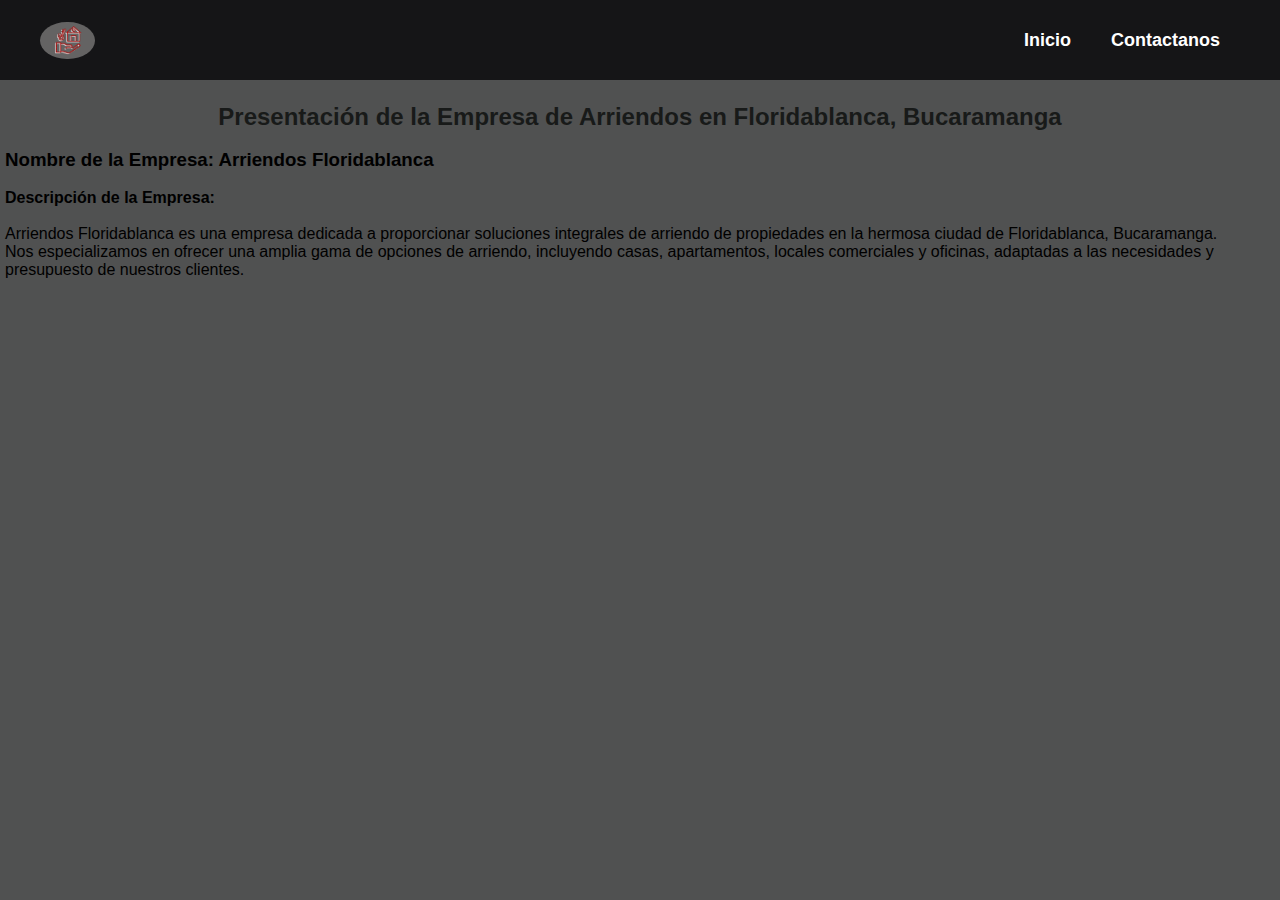
==== presentacion.html @ fc76e301 "feat: :rocket: Incio De presentracion empresa" ====
<!DOCTYPE html>
<html lang="en">
<head>
    <meta charset="UTF-8">
    <meta name="viewport" content="width=device-width, initial-scale=1.0">
    <link rel="shortcut icon" href="images/logo.jpg" type="image/x-icon">
    <link rel="stylesheet" href="css/style.css">
    <title>Arriendos Floridablanca</title>
</head>
<body>
    <header>
        <div class="content">
            <div class="menu container">
                <img src="images/logo.jpg" class="logoHouse">
                <input type="checkbox" id="menu" />
                <label for="menu">
                    <img src="images/rayas.png" class="menu-icono">
                </label>
                <nav class="navbar">
                    <ul>
                        <li><a href="#">Inicio</a></li>
                        <li><a href="https://api.whatsapp.com/send?phone=573175666532" target="_blank">Contactanos</a></li>
                    </ul>
                </nav>
            </div>
        </div>
    </header>
    <br>
    <main>
        <div class="texto">
            <div class="titulo">
                <h2>Presentación de la Empresa de Arriendos en Floridablanca, Bucaramanga</h2>
            </div>
            <br>
            <h3>Nombre de la Empresa: Arriendos Floridablanca</h3>
            <br>
            <h4>Descripción de la Empresa:</h4>
            <br>
            <p>Arriendos Floridablanca es una empresa dedicada a proporcionar soluciones integrales de arriendo de propiedades en 
                la hermosa ciudad de Floridablanca, Bucaramanga. <br> Nos especializamos en ofrecer una amplia gama de opciones de arriendo, 
                incluyendo casas, apartamentos, locales 
                comerciales y oficinas, adaptadas a las necesidades y presupuesto de nuestros clientes.</p>
        </div>
    </main>
---- css/style.css ----
body{
    background-color: rgba(50, 51, 51, 0.856);
    font-family: 'Franklin Gothic Medium', 'Arial Narrow', Arial, sans-serif;
}
.titulo{
    text-align: center;
    color: #181a19;
}
*{
    margin: 0;
    padding: 0;
    box-sizing: border-box;
    text-decoration: none;
    list-style: none;
}
.container{
    max-width: 1200px;
    margin: 0 auto;
}
.content{
    background-color: #151517;
    min-height: 80px;
}
.menu{
    position: absolute;
    top: 10px;
    left: 0;
    right: 0;
    display: flex;
    align-items: center;
    justify-content: space-between;
}
.logo{
    font-size: 25px;
    color: #efb810 ;
    text-transform: uppercase;
    font-weight: bold;
}
.menu .navbar ul li{
    position: relative;
    float: left;
}
.menu .navbar ul li a{
    font-size: 18px;
    padding: 20px;
    color: white;
    display: block;
    font-weight: bold;
}
.menu .navbar ul li a:hover{
    color: #efb810 ;
}
#menu{
    display: none;
}
.menu-icono{
    width: 25px;
}
.menu label{
    cursor: pointer;
    display: none;
}

@media(max-width:991px){
    .content{
        min-height: 70px;
    }
    .menu{
        top: 0;
        padding: 20px;
    }
    .menu label{
        display: initial;
    }
    .menu .navbar{
        position: absolute;
        top: 100%;
        left: 0;
        right: 0;
        background-color: #151517;
        display: none;
    }
    .menu .navbar ul li{
        width: 100%;
    }
    #menu:checked ~ .navbar{
        display: initial;
    }
}/* Estilos base para las imágenes */
.img1,
.img2,
.img3,
.img4 {
    width: 300px;
    height: 300px;
    margin: 15px;
}

.containerImg {
    text-align: center;
    margin: auto;
    display: grid;
    grid-template-columns: 1fr 1fr 1fr;
    gap: 30px;
    justify-content: center; /* Centrar horizontalmente */
    align-items: center; /* Centrar verticalmente */
}



/* Estilos para las imágenes al hacer hover */
.img1:hover,
.img2:hover,
.img3:hover,
.img4:hover {
    transform: scale(1.05);
}

@media screen and (max-width: 768px) {
    .containerImg {
        grid-template-columns: 1fr 1fr;
        gap: 20px; /* Cambia el espacio entre imágenes en pantallas medianas */
    }
}

@media screen and (max-width: 480px) {
    .containerImg {
        grid-template-columns: 1fr;
        gap: 10px; /* Cambia el espacio entre imágenes en pantallas pequeñas */
    }
}

.banner {
    display: grid;
    place-items: center;
    max-width: 100%;
    overflow: hidden;
}

.banner img {
    width: 100%; /* Hace que la imagen ocupe todo el ancho disponible */
    height: auto; /* Permite que la altura se ajuste automáticamente para mantener la proporción */
}
.logoHouse{
	width: 55px;
	height: auto;
	background-color: rgba(187, 186, 183, 0.473);
	border-radius: 80%;
    transition: transform 0.5s ease; /* Agregamos una transición suave */
}
@keyframes voltear {
    0% {
        transform: rotateY(0deg);
    }
    100% {
        transform: rotateY(180deg);
    }
}
.logoHouse:hover {
    animation: voltear 1s ease; /* La imagen girará cuando el mouse esté encima */
}
.texto{
    margin: 5px
}
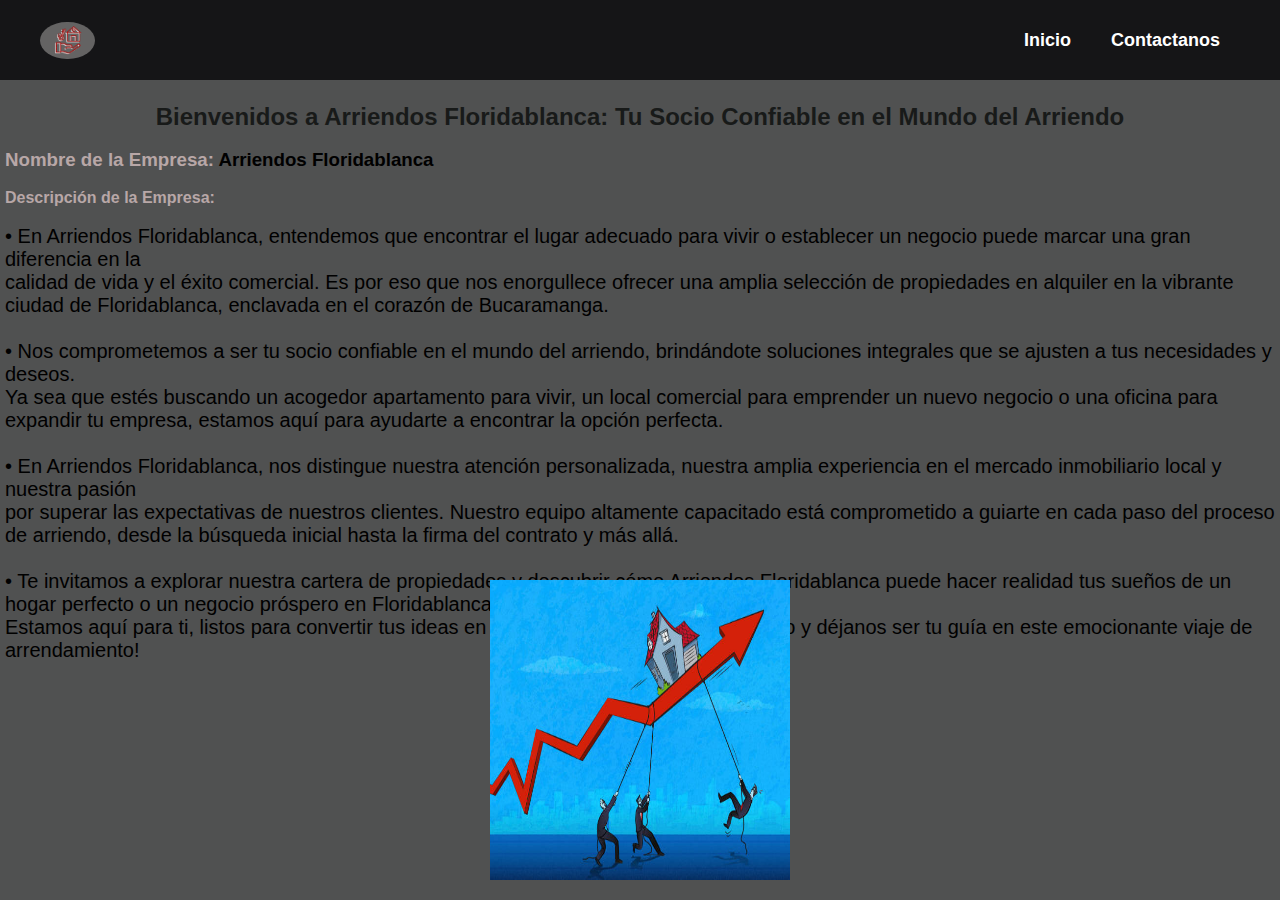
==== commit 18d83e04: "Add files via upload" ====
--- a/presentacion.html
+++ b/presentacion.html
@@ -18,7 +18,7 @@
                 </label>
                 <nav class="navbar">
                     <ul>
-                        <li><a href="#">Inicio</a></li>
+                        <li><a href="/index.html">Inicio</a></li>
                         <li><a href="https://api.whatsapp.com/send?phone=573175666532" target="_blank">Contactanos</a></li>
                     </ul>
                 </nav>
@@ -29,16 +29,23 @@
     <main>
         <div class="texto">
             <div class="titulo">
-                <h2>Presentación de la Empresa de Arriendos en Floridablanca, Bucaramanga</h2>
+                <h2>Bienvenidos a Arriendos Floridablanca: Tu Socio Confiable en el Mundo del Arriendo</h2>
             </div>
             <br>
-            <h3>Nombre de la Empresa: Arriendos Floridablanca</h3>
+            <h3 class="subtitulo1">Nombre de la Empresa:</h3>
+            <h3>Arriendos Floridablanca</h3>
+            <br><br>
+            <h4 class="subtitulo">Descripción de la Empresa:</h4>
             <br>
-            <h4>Descripción de la Empresa:</h4>
-            <br>
-            <p>Arriendos Floridablanca es una empresa dedicada a proporcionar soluciones integrales de arriendo de propiedades en 
-                la hermosa ciudad de Floridablanca, Bucaramanga. <br> Nos especializamos en ofrecer una amplia gama de opciones de arriendo, 
-                incluyendo casas, apartamentos, locales 
-                comerciales y oficinas, adaptadas a las necesidades y presupuesto de nuestros clientes.</p>
+            <p class="parrafo">• En Arriendos Floridablanca, entendemos que encontrar el lugar adecuado para vivir o establecer un negocio puede marcar una gran diferencia en la <br> calidad de vida y el éxito comercial. Es por eso que nos enorgullece ofrecer una amplia selección de propiedades en alquiler en la vibrante ciudad de Floridablanca, enclavada en el corazón de Bucaramanga.
+                <br><br>
+                • Nos comprometemos a ser tu socio confiable en el mundo del arriendo, brindándote soluciones integrales que se ajusten a tus necesidades y deseos. <br> Ya sea que estés buscando un acogedor apartamento para vivir, un local comercial para emprender un nuevo negocio o una oficina para expandir tu empresa, estamos aquí para ayudarte a encontrar la opción perfecta.
+                <br><br>
+                • En Arriendos Floridablanca, nos distingue nuestra atención personalizada, nuestra amplia experiencia en el mercado inmobiliario local y nuestra pasión <br> por superar las expectativas de nuestros clientes. Nuestro equipo altamente capacitado está comprometido a guiarte en cada paso del proceso de arriendo, desde la búsqueda inicial hasta la firma del contrato y más allá.
+                <br><br>
+                • Te invitamos a explorar nuestra cartera de propiedades y descubrir cómo Arriendos Floridablanca puede hacer realidad tus sueños de un hogar perfecto o un negocio próspero en Floridablanca. <br> Estamos aquí para ti, listos para convertir tus ideas en realidad. ¡Contáctanos hoy mismo y déjanos ser tu guía en este emocionante viaje de arrendamiento!
+            </p>
+            <br><br>
+            <img src="images/casa.jpg" class="casa">
         </div>
     </main>--- a/css/style.css
+++ b/css/style.css
@@ -159,6 +159,41 @@
 .logoHouse:hover {
     animation: voltear 1s ease; /* La imagen girará cuando el mouse esté encima */
 }
-.texto{
-    margin: 5px
-}+.subtitulo{
+    color: rgb(184, 167, 167);
+}
+.subtitulo1 {
+    color: rgb(184, 167, 167);
+}
+
+h3 {
+    color: black;
+    display: inline; /* Para que los elementos se muestren en línea y no en bloques separados */
+}
+.parrafo{
+    font-size: 20px;
+    color: #000000;
+}
+.texto {
+    margin: 5px;
+}
+@keyframes slideIn {
+    0% {
+        opacity: 0;
+        transform: translateY(50px);
+    }
+    100% {
+        opacity: 1;
+        transform: translateY(0);
+    }
+}
+
+.casa {
+    width: 300px;
+    height: 300px;
+    position: absolute;
+    left: 50%;
+    transform: translateX(-50%);
+    bottom: 20px;
+    animation: slideIn 1s ease forwards; /* Aplica la animación slideIn durante 1 segundo con un efecto ease y retención del estado final */
+}
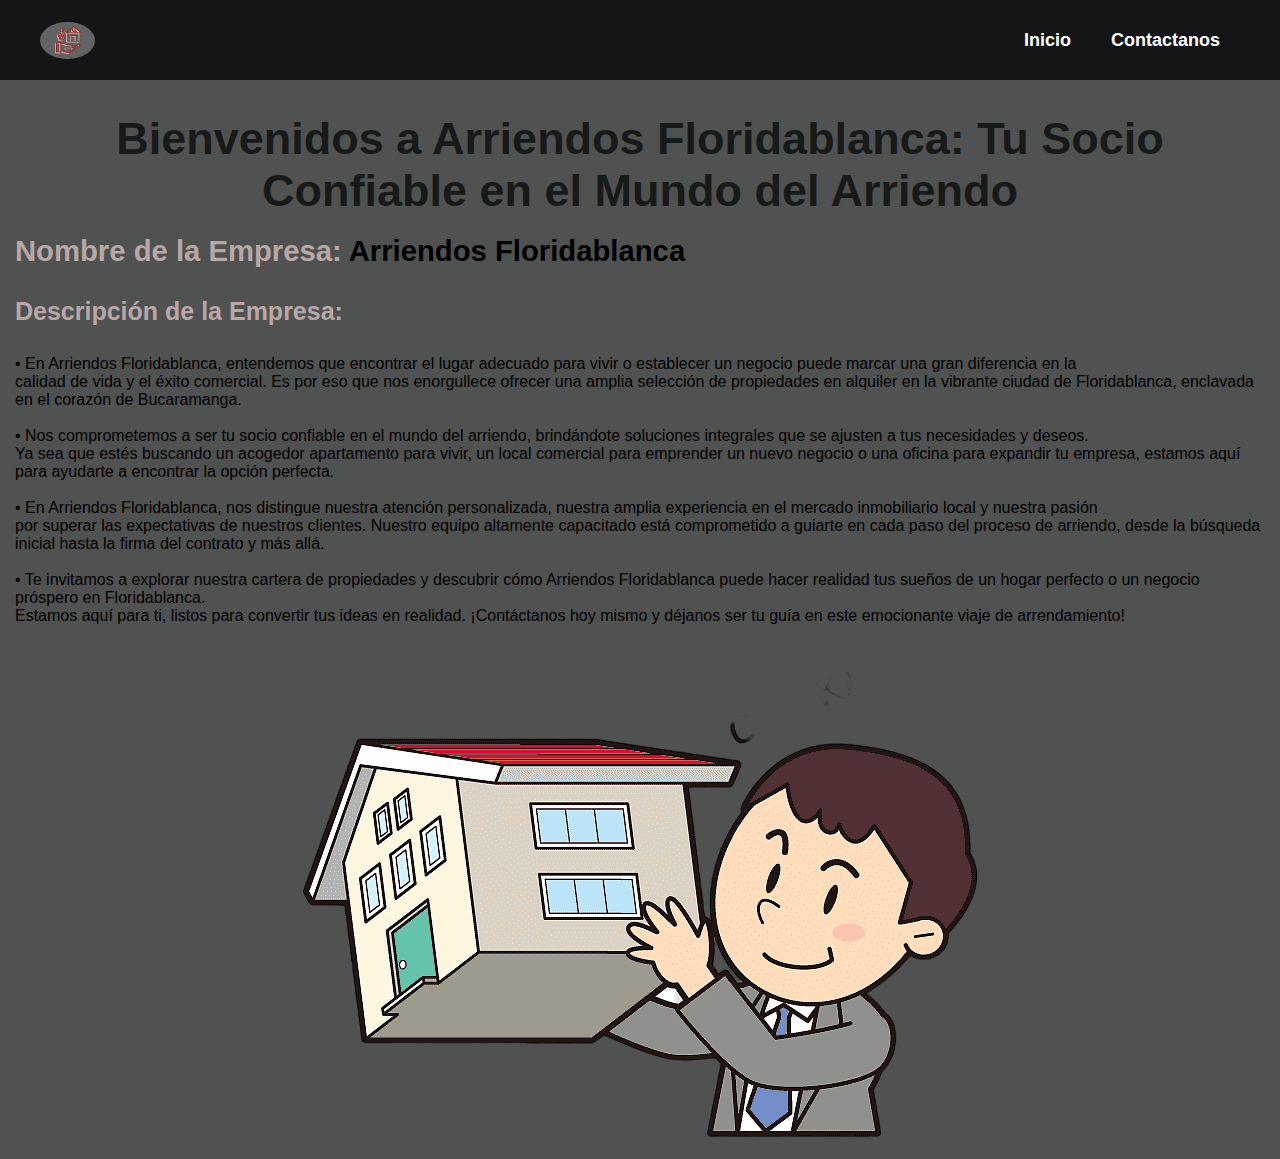
==== commit 85d29ff0: "feat: :lipstick: Haciendo las img dinamicas" ====
--- a/presentacion.html
+++ b/presentacion.html
@@ -5,6 +5,7 @@
     <meta name="viewport" content="width=device-width, initial-scale=1.0">
     <link rel="shortcut icon" href="images/logo.jpg" type="image/x-icon">
     <link rel="stylesheet" href="css/style.css">
+    <script src="js/app.js" defer></script>
     <title>Arriendos Floridablanca</title>
 </head>
 <body>
@@ -28,24 +29,26 @@
     <br>
     <main>
         <div class="texto">
-            <div class="titulo">
+            <div class="titulo1">
                 <h2>Bienvenidos a Arriendos Floridablanca: Tu Socio Confiable en el Mundo del Arriendo</h2>
             </div>
             <br>
-            <h3 class="subtitulo1">Nombre de la Empresa:</h3>
-            <h3>Arriendos Floridablanca</h3>
+            <div class="informacion">
+                    <h3 class="subtitulo1">Nombre de la Empresa:</h3>
+                <h3>Arriendos Floridablanca</h3>
+                <br><br>
+                <h4 class="subtitulo">Descripción de la Empresa:</h4>
+                <br>
+                <p class="parrafo">• En Arriendos Floridablanca, entendemos que encontrar el lugar adecuado para vivir o establecer un negocio puede marcar una gran diferencia en la <br> calidad de vida y el éxito comercial. Es por eso que nos enorgullece ofrecer una amplia selección de propiedades en alquiler en la vibrante ciudad de Floridablanca, enclavada en el corazón de Bucaramanga.
+                    <br><br>
+                    • Nos comprometemos a ser tu socio confiable en el mundo del arriendo, brindándote soluciones integrales que se ajusten a tus necesidades y deseos. <br> Ya sea que estés buscando un acogedor apartamento para vivir, un local comercial para emprender un nuevo negocio o una oficina para expandir tu empresa, estamos aquí para ayudarte a encontrar la opción perfecta.
+                    <br><br>
+                    • En Arriendos Floridablanca, nos distingue nuestra atención personalizada, nuestra amplia experiencia en el mercado inmobiliario local y nuestra pasión <br> por superar las expectativas de nuestros clientes. Nuestro equipo altamente capacitado está comprometido a guiarte en cada paso del proceso de arriendo, desde la búsqueda inicial hasta la firma del contrato y más allá.
+                    <br><br>
+                    • Te invitamos a explorar nuestra cartera de propiedades y descubrir cómo Arriendos Floridablanca puede hacer realidad tus sueños de un hogar perfecto o un negocio próspero en Floridablanca. <br> Estamos aquí para ti, listos para convertir tus ideas en realidad. ¡Contáctanos hoy mismo y déjanos ser tu guía en este emocionante viaje de arrendamiento!
+                </p>
+            </div>
             <br><br>
-            <h4 class="subtitulo">Descripción de la Empresa:</h4>
-            <br>
-            <p class="parrafo">• En Arriendos Floridablanca, entendemos que encontrar el lugar adecuado para vivir o establecer un negocio puede marcar una gran diferencia en la <br> calidad de vida y el éxito comercial. Es por eso que nos enorgullece ofrecer una amplia selección de propiedades en alquiler en la vibrante ciudad de Floridablanca, enclavada en el corazón de Bucaramanga.
-                <br><br>
-                • Nos comprometemos a ser tu socio confiable en el mundo del arriendo, brindándote soluciones integrales que se ajusten a tus necesidades y deseos. <br> Ya sea que estés buscando un acogedor apartamento para vivir, un local comercial para emprender un nuevo negocio o una oficina para expandir tu empresa, estamos aquí para ayudarte a encontrar la opción perfecta.
-                <br><br>
-                • En Arriendos Floridablanca, nos distingue nuestra atención personalizada, nuestra amplia experiencia en el mercado inmobiliario local y nuestra pasión <br> por superar las expectativas de nuestros clientes. Nuestro equipo altamente capacitado está comprometido a guiarte en cada paso del proceso de arriendo, desde la búsqueda inicial hasta la firma del contrato y más allá.
-                <br><br>
-                • Te invitamos a explorar nuestra cartera de propiedades y descubrir cómo Arriendos Floridablanca puede hacer realidad tus sueños de un hogar perfecto o un negocio próspero en Floridablanca. <br> Estamos aquí para ti, listos para convertir tus ideas en realidad. ¡Contáctanos hoy mismo y déjanos ser tu guía en este emocionante viaje de arrendamiento!
-            </p>
-            <br><br>
-            <img src="images/casa.jpg" class="casa">
+            <img src="images/casa.png" class="casa">
         </div>
     </main>--- a/css/style.css
+++ b/css/style.css
@@ -5,6 +5,11 @@
 .titulo{
     text-align: center;
     color: #181a19;
+}
+.titulo1{
+    text-align: center;
+    color: #181a19;
+    font-size: 30px;
 }
 *{
     margin: 0;
@@ -159,41 +164,44 @@
 .logoHouse:hover {
     animation: voltear 1s ease; /* La imagen girará cuando el mouse esté encima */
 }
-.subtitulo{
+.subtitulo {
     color: rgb(184, 167, 167);
 }
+
 .subtitulo1 {
     color: rgb(184, 167, 167);
 }
 
 h3 {
     color: black;
-    display: inline; /* Para que los elementos se muestren en línea y no en bloques separados */
-}
-.parrafo{
-    font-size: 20px;
+    display: inline; 
+}
+
+.parrafo {
+    font-size: 16px; /* Tamaño de fuente reducido para dispositivos móviles */
     color: #000000;
 }
+
 .texto {
-    margin: 5px;
-}
-@keyframes slideIn {
-    0% {
-        opacity: 0;
-        transform: translateY(50px);
-    }
-    100% {
-        opacity: 1;
-        transform: translateY(0);
-    }
-}
-
+    margin: 15px;
+}
 .casa {
-    width: 300px;
-    height: 300px;
-    position: absolute;
-    left: 50%;
-    transform: translateX(-50%);
-    bottom: 20px;
-    animation: slideIn 1s ease forwards; /* Aplica la animación slideIn durante 1 segundo con un efecto ease y retención del estado final */
-}
+    max-width: 100%; /* Asegura que la imagen no se desborde del contenedor */
+    height: auto; /* Permite que la altura se ajuste automáticamente para mantener la proporción de la imagen */
+    display: block; /* Elimina el espacio adicional debajo de la imagen */
+    margin: 0 auto; /* Centra la imagen horizontalmente */
+}
+.informacion{
+    font-size: 25px;
+}
+/* Media query para dispositivos móviles */
+@media (max-width: 768px) {
+    .parrafo {
+        font-size: 14px; /* Reducción adicional del tamaño de fuente para dispositivos más pequeños */
+    }
+
+    .casa {
+        width: 100%; /* Ajusta el ancho de la imagen al ancho del dispositivo */
+        max-width: none; /* Anula la restricción de ancho máximo */
+    }
+}
